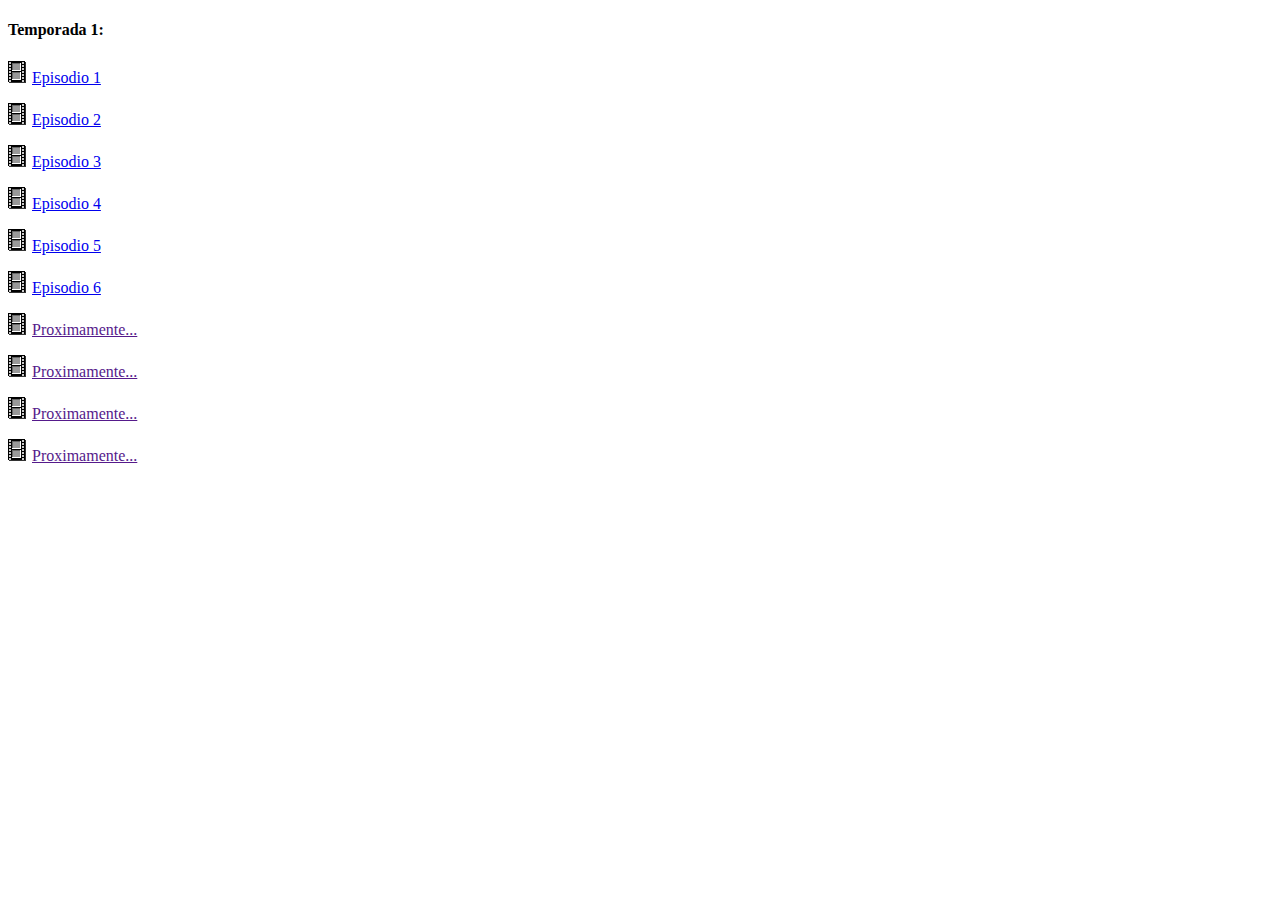
==== temps/temporada1.html @ 15146a8b "Add files via upload" ====
<!DOCTYPE html>
<html>
<head>
<meta charset="UTF-8">
<title>temporada</title>
<link rel="shortcut icon" href="">
<link rel="stylesheet" type="text/css" href="../stylelista.css">

<meta name="robots" content="noindex">
<meta name="author" content="Johan Gzz">
<meta name="description" content="Contenedor de videos al por mayor">
<meta name="viewport" content="width=device-width, initial-scale=1.0, maximum-scale=1.0, user-scalable=no">

<style>

</style>

</head>
<body>

<h4>Temporada 1:</h4>
<p><img src="vid.gif"> <a class="linksdelaslistas" href="https://zatine.org/pelindex/casateconmiesposo/cacomies1.mp4" target="visor">Episodio 1</a></p>
<p><img src="vid.gif"> <a class="linksdelaslistas" href="https://zatine.org/pelindex/casateconmiesposo/cacomies2.mp4" target="visor">Episodio 2</a></p>
<p><img src="vid.gif"> <a class="linksdelaslistas" href="https://zatine.org/pelindex/casateconmiesposo/cacomies3.mp4" target="visor">Episodio 3</a></p>
<p><img src="vid.gif"> <a class="linksdelaslistas" href="https://zatine.org/pelindex/casateconmiesposo/cacomies4.mp4" target="visor">Episodio 4</a></p>
<p><img src="vid.gif"> <a class="linksdelaslistas" href="https://zatine.org/pelindex/casateconmiesposo/cacomies5.mp4" target="visor">Episodio 5</a></p>
<p><img src="vid.gif"> <a class="linksdelaslistas" href="https://zatine.org/pelindex/casateconmiesposo/cacomies6.mp4" target="visor">Episodio 6</a></p>
<p><img src="vid.gif"> <a class="linksdelaslistas" href="" target="visor">Proximamente...</a></p>
<p><img src="vid.gif"> <a class="linksdelaslistas" href="" target="visor">Proximamente...</a></p>
<p><img src="vid.gif"> <a class="linksdelaslistas" href="" target="visor">Proximamente...</a></p>
<p><img src="vid.gif"> <a class="linksdelaslistas" href="" target="visor">Proximamente...</a></p>






<!-- div paraquitar la publici de 00 -->
<div class="divultimo"></div>
</body>
</html>
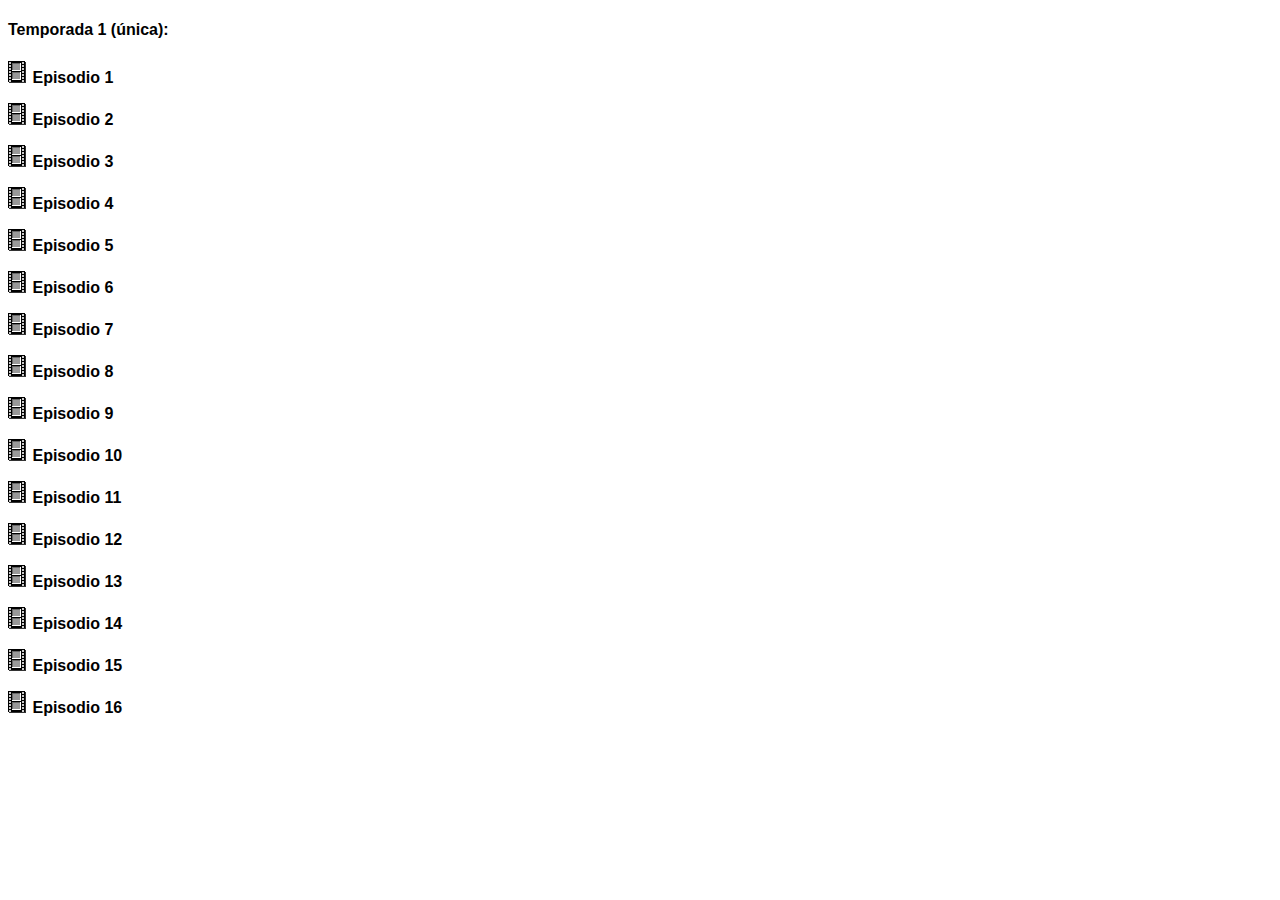
==== commit 71a3bf5b: "Update temporada1.html" ====
--- a/temps/temporada1.html
+++ b/temps/temporada1.html
@@ -18,19 +18,23 @@
 </head>
 <body>
 
-<h4>Temporada 1:</h4>
+<h4>Temporada 1 (única):</h4>
 <p><img src="vid.gif"> <a class="linksdelaslistas" href="https://zatine.org/pelindex/casateconmiesposo/cacomies1.mp4" target="visor">Episodio 1</a></p>
 <p><img src="vid.gif"> <a class="linksdelaslistas" href="https://zatine.org/pelindex/casateconmiesposo/cacomies2.mp4" target="visor">Episodio 2</a></p>
 <p><img src="vid.gif"> <a class="linksdelaslistas" href="https://zatine.org/pelindex/casateconmiesposo/cacomies3.mp4" target="visor">Episodio 3</a></p>
 <p><img src="vid.gif"> <a class="linksdelaslistas" href="https://zatine.org/pelindex/casateconmiesposo/cacomies4.mp4" target="visor">Episodio 4</a></p>
 <p><img src="vid.gif"> <a class="linksdelaslistas" href="https://zatine.org/pelindex/casateconmiesposo/cacomies5.mp4" target="visor">Episodio 5</a></p>
 <p><img src="vid.gif"> <a class="linksdelaslistas" href="https://zatine.org/pelindex/casateconmiesposo/cacomies6.mp4" target="visor">Episodio 6</a></p>
-<p><img src="vid.gif"> <a class="linksdelaslistas" href="" target="visor">Proximamente...</a></p>
-<p><img src="vid.gif"> <a class="linksdelaslistas" href="" target="visor">Proximamente...</a></p>
-<p><img src="vid.gif"> <a class="linksdelaslistas" href="" target="visor">Proximamente...</a></p>
-<p><img src="vid.gif"> <a class="linksdelaslistas" href="" target="visor">Proximamente...</a></p>
-
-
+<p><img src="vid.gif"> <a class="linksdelaslistas" href="https://zatine.org/pelindex/casateconmiesposo/cacomies7.mp4" target="visor">Episodio 7</a></p>
+<p><img src="vid.gif"> <a class="linksdelaslistas" href="https://zatine.org/pelindex/casateconmiesposo/cacomies8.mp4" target="visor">Episodio 8</a></p>
+<p><img src="vid.gif"> <a class="linksdelaslistas" href="https://zatine.org/pelindex/casateconmiesposo/cacomies9.mp4" target="visor">Episodio 9</a></p>
+<p><img src="vid.gif"> <a class="linksdelaslistas" href="https://zatine.org/pelindex/casateconmiesposo/cacomies10.mp4" target="visor">Episodio 10</a></p>
+<p><img src="vid.gif"> <a class="linksdelaslistas" href="https://zatine.org/pelindex/casateconmiesposo/cacomies11.mp4" target="visor">Episodio 11</a></p>
+<p><img src="vid.gif"> <a class="linksdelaslistas" href="https://zatine.org/pelindex/casateconmiesposo/cacomies12.mp4" target="visor">Episodio 12</a></p>
+<p><img src="vid.gif"> <a class="linksdelaslistas" href="https://zatine.org/pelindex/casateconmiesposo/cacomies13.mp4" target="visor">Episodio 13</a></p>
+<p><img src="vid.gif"> <a class="linksdelaslistas" href="https://zatine.org/pelindex/casateconmiesposo/cacomies14.mp4" target="visor">Episodio 14</a></p>
+<p><img src="vid.gif"> <a class="linksdelaslistas" href="https://zatine.org/pelindex/casateconmiesposo/cacomies15.mp4" target="visor">Episodio 15</a></p>
+<p><img src="vid.gif"> <a class="linksdelaslistas" href="https://zatine.org/pelindex/casateconmiesposo/cacomies16.mp4" target="visor">Episodio 16</a></p>
 
 
 
@@ -38,4 +42,4 @@
 <!-- div paraquitar la publici de 00 -->
 <div class="divultimo"></div>
 </body>
-</html>+</html>
--- a/stylelista.css
+++ b/stylelista.css
@@ -0,0 +1,72 @@
+body{
+background-color:white;
+font-family:Arial;
+overflow-x: hidden; /* Desplazamiento horizontal deshabilitado para el cuerpo entero */
+}
+
+.botonesdelascarpetasdeservidores{
+border-style:solid;
+border-color:black;
+border-width:thin;
+color:black;
+background-color:#dadada;
+cursor:pointer,default;
+text-decoration:none;
+padding:3.1px;
+}
+
+.botonesdelascarpetasparasubir{
+border-style:solid;
+border-color:#dadada;
+border-width:thin;
+color:#dadada;
+background-color:black;
+cursor:pointer,default;
+text-decoration:none;
+padding:3.1px;
+}
+
+.scrollhorizontal{
+width: 100%;
+height: 48px;
+margin-top:0px;
+padding-top:4px;
+overflow-x: auto; /* Desplazamiento horizontal automático */
+overflow-y: hidden; /* Ocultar desplazamiento vertical */
+white-space: nowrap; /* Evita que el texto se divida en varias líneas */
+}
+
+.linksdelaslistas{
+color:black;
+text-decoration:none;
+font-weight:bold;
+font-family:arial;
+}
+
+.linksdelaslistas:hover{
+text-decoration:underline;
+}
+
+.iframedelalistaquevadentrodelotroiframe{
+width:100%;
+border:none;
+height:450px;
+}
+
+.divultimo + div{
+visibility:hidden;
+}
+
+.botoneselegirsubir{
+padding:4px;
+}
+
+/* Pantallas de 300px de ALTO o inferior */
+
+@media only screen and (max-height: 300px) {
+
+.iframedelalistaquevadentrodelotroiframe{
+height:210px;
+}
+
+}